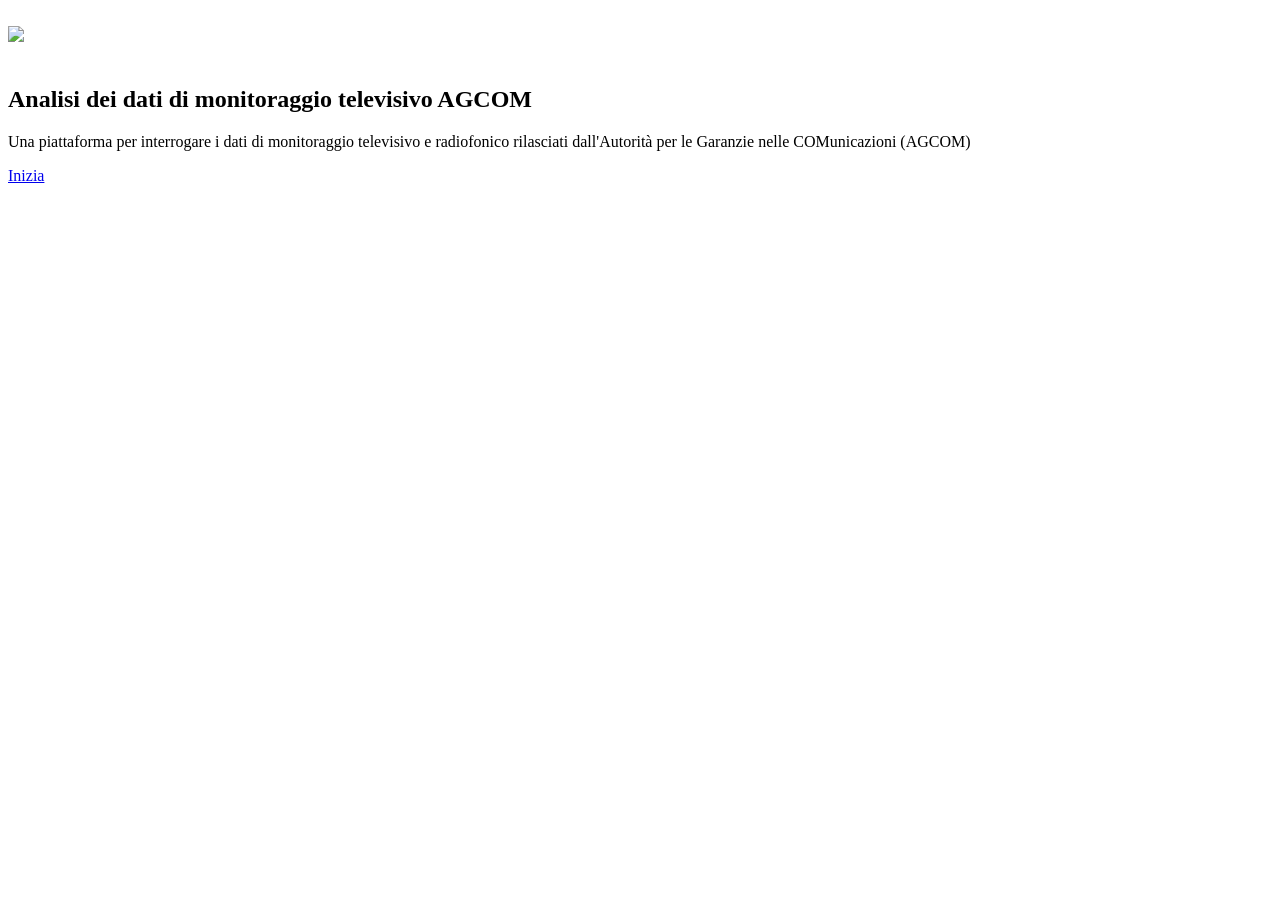
==== code/templates/home.html @ 4646de4b "all" ====
<!DOCTYPE html>
<html lang="en">

<head>
  <meta charset="utf-8">
  <meta content="width=device-width, initial-scale=1.0" name="viewport">
  <title>AGCOM television data</title>
  <meta content="" name="description">
  <meta content="" name="keywords">

  <!-- Favicons -->
  <link href="static/assets/application/img/logo.svg" rel="icon" type="image/svg+xml">

  <!-- Fonts -->
  <link href="https://fonts.googleapis.com" rel="preconnect">
  <link href="https://fonts.gstatic.com" rel="preconnect" crossorigin>
  <link href="https://fonts.googleapis.com/css2?family=Roboto:ital,wght@0,100;0,300;0,400;0,500;0,700;0,900;1,100;1,300;1,400;1,500;1,700;1,900&family=Open+Sans:ital,wght@0,300;0,400;0,500;0,600;0,700;0,800;1,300;1,400;1,500;1,600;1,700;1,800&family=Poppins:ital,wght@0,100;0,200;0,300;0,400;0,500;0,600;0,700;0,800;0,900;1,100;1,200;1,300;1,400;1,500;1,600;1,700;1,800;1,900&display=swap" rel="stylesheet">

  <!-- Vendor CSS Files -->
  <link href="static/assets/homepage/vendor/bootstrap/css/bootstrap.min.css" rel="stylesheet">
  <link href="static/assets/homepage/vendor/aos/aos.css" rel="stylesheet">

  <!-- Main CSS File -->
  <link href="static/assets/homepage/css/main.css" rel="stylesheet">

</head>

<body class="index-page">

  <header id="header" class="header d-flex align-items-center fixed-top">
    <div class="container-fluid container-xl position-relative d-flex align-items-center justify-content-between">

      <a href="/" class="logo d-flex align-items-center">
        <img src="static/assets/application/img/logo-agcom.jpg" alt="">
      </a>

      <i class="mobile-nav-toggle d-xl-none bi bi-list"></i>

    </div>
  </header>

  <main class="main">

    <!-- Hero Section -->
    <section id="hero" class="hero section dark-background">

      <div class="info d-flex align-items-center">
        <div class="container">
          <div class="row justify-content-center" data-aos="fade-up" data-aos-delay="100">
            <div class="col-lg-6 text-center">
              <img src="static/assets/application/img/logo.svg" type="image/svg+xml">
              <h2 style="padding-top: 20px;">Analisi dei dati di monitoraggio televisivo AGCOM</h2>
              <p>
                Una piattaforma per interrogare i dati di monitoraggio televisivo e radiofonico 
                rilasciati dall'Autorità per le Garanzie nelle COMunicazioni (AGCOM)
              </p>
              <a href="/index" class="btn-get-started">Inizia</a>
            </div>
          </div>
        </div>
      </div>

    </section><!-- /Hero Section -->


  </main>

  <!-- Vendor JS Files -->
  <script src="static/assets/homepage/vendor/aos/aos.js"></script>

  <!-- Main JS File -->
  <script src="static/assets/homepage/js/main.js"></script>

</body>

</html>
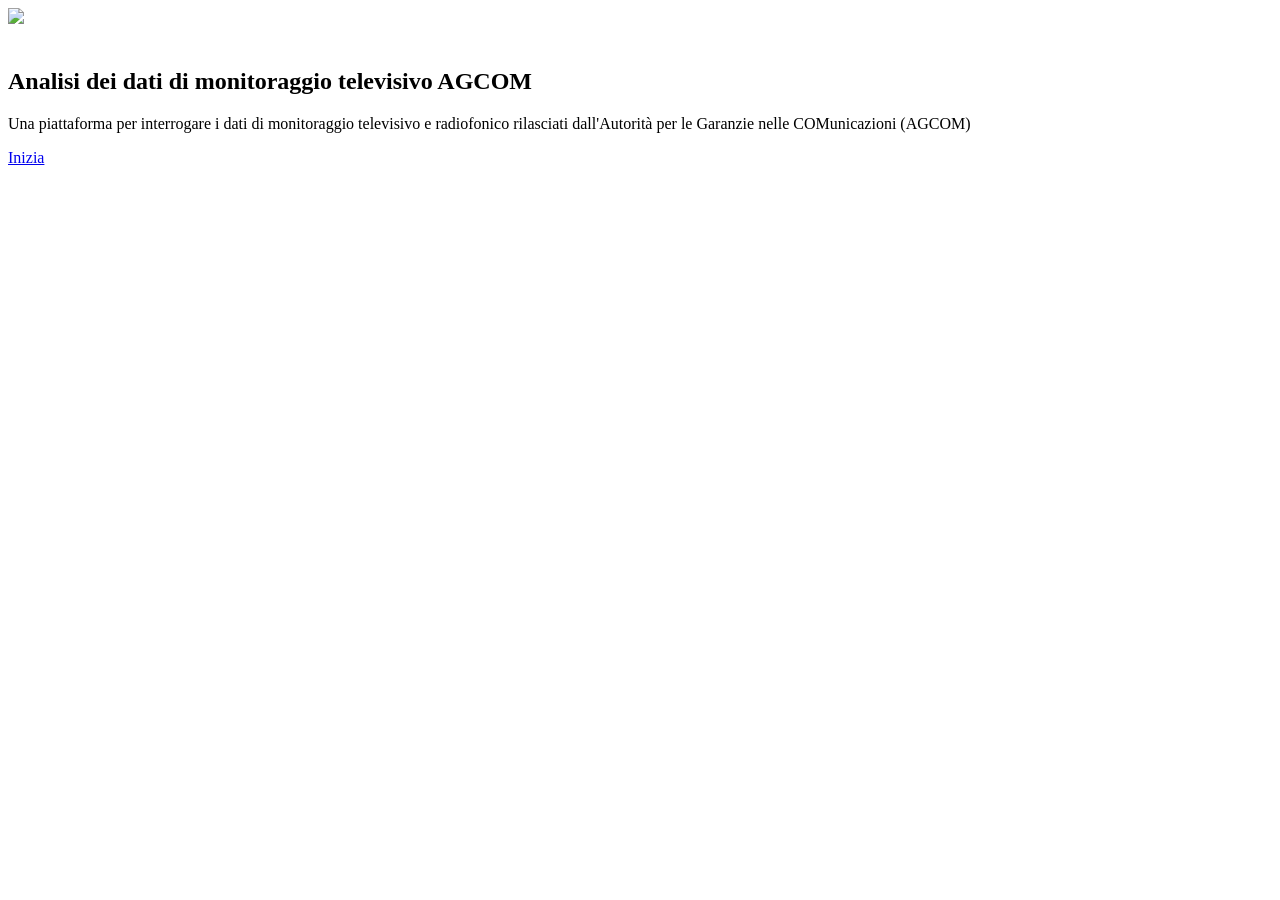
==== commit 8c5eb1eb: "edits logos + daily-run" ====
--- a/code/templates/home.html
+++ b/code/templates/home.html
@@ -29,10 +29,6 @@
 
   <header id="header" class="header d-flex align-items-center fixed-top">
     <div class="container-fluid container-xl position-relative d-flex align-items-center justify-content-between">
-
-      <a href="/" class="logo d-flex align-items-center">
-        <img src="static/assets/application/img/logo-agcom.jpg" alt="">
-      </a>
 
       <i class="mobile-nav-toggle d-xl-none bi bi-list"></i>
 
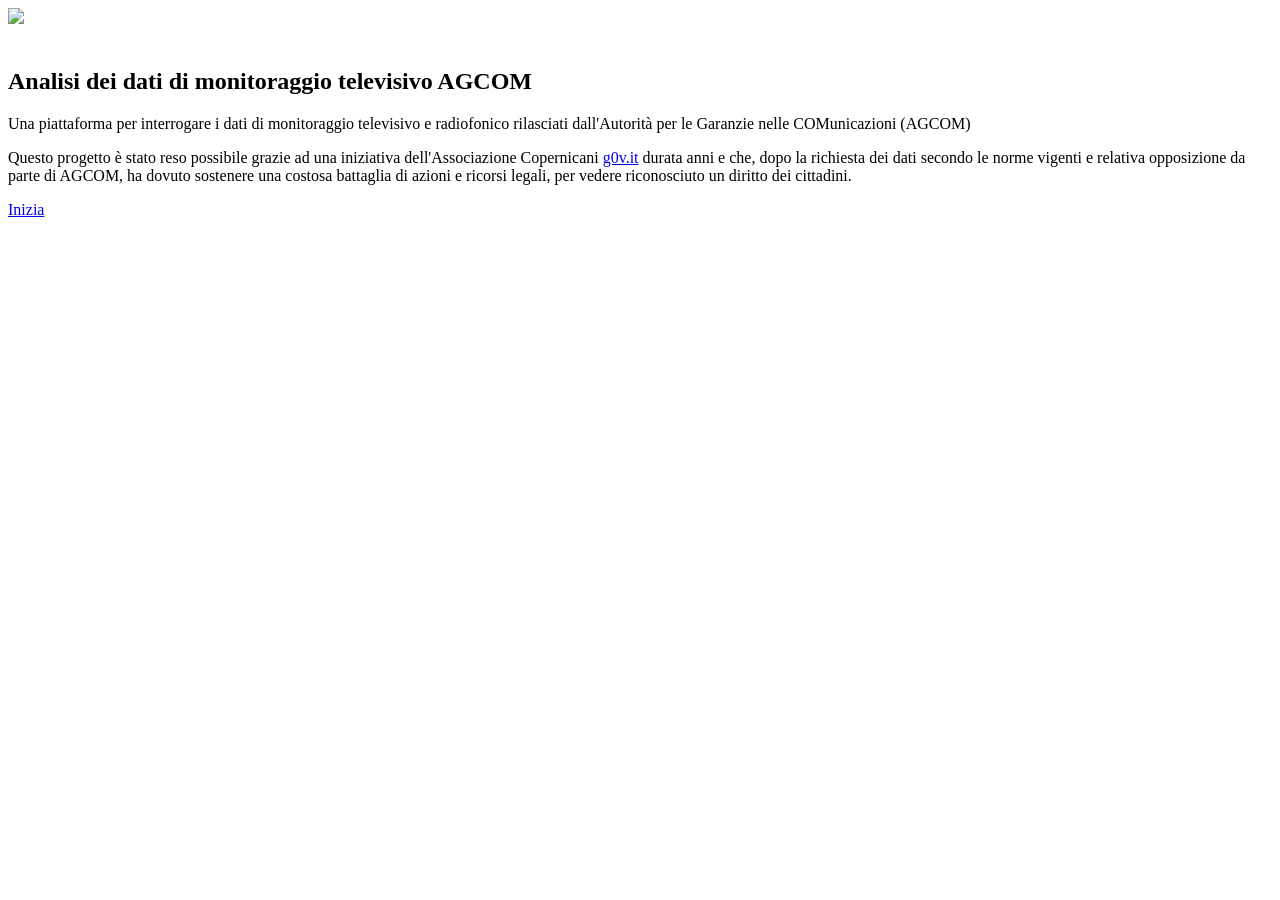
==== commit fe369fda: "edits footer and home" ====
--- a/code/templates/home.html
+++ b/code/templates/home.html
@@ -50,6 +50,13 @@
                 Una piattaforma per interrogare i dati di monitoraggio televisivo e radiofonico 
                 rilasciati dall'Autorità per le Garanzie nelle COMunicazioni (AGCOM)
               </p>
+              <p style="font-size: medium;">
+                Questo progetto è stato reso possibile grazie ad una iniziativa
+                dell'Associazione Copernicani <a href="https://www.g0v.it">g0v.it</a> durata anni e che, dopo la
+                richiesta dei dati secondo le norme vigenti e relativa opposizione da
+                parte di AGCOM, ha dovuto sostenere una costosa battaglia di azioni e
+                ricorsi legali, per vedere riconosciuto un diritto dei cittadini.
+              </p>
               <a href="/index" class="btn-get-started">Inizia</a>
             </div>
           </div>
